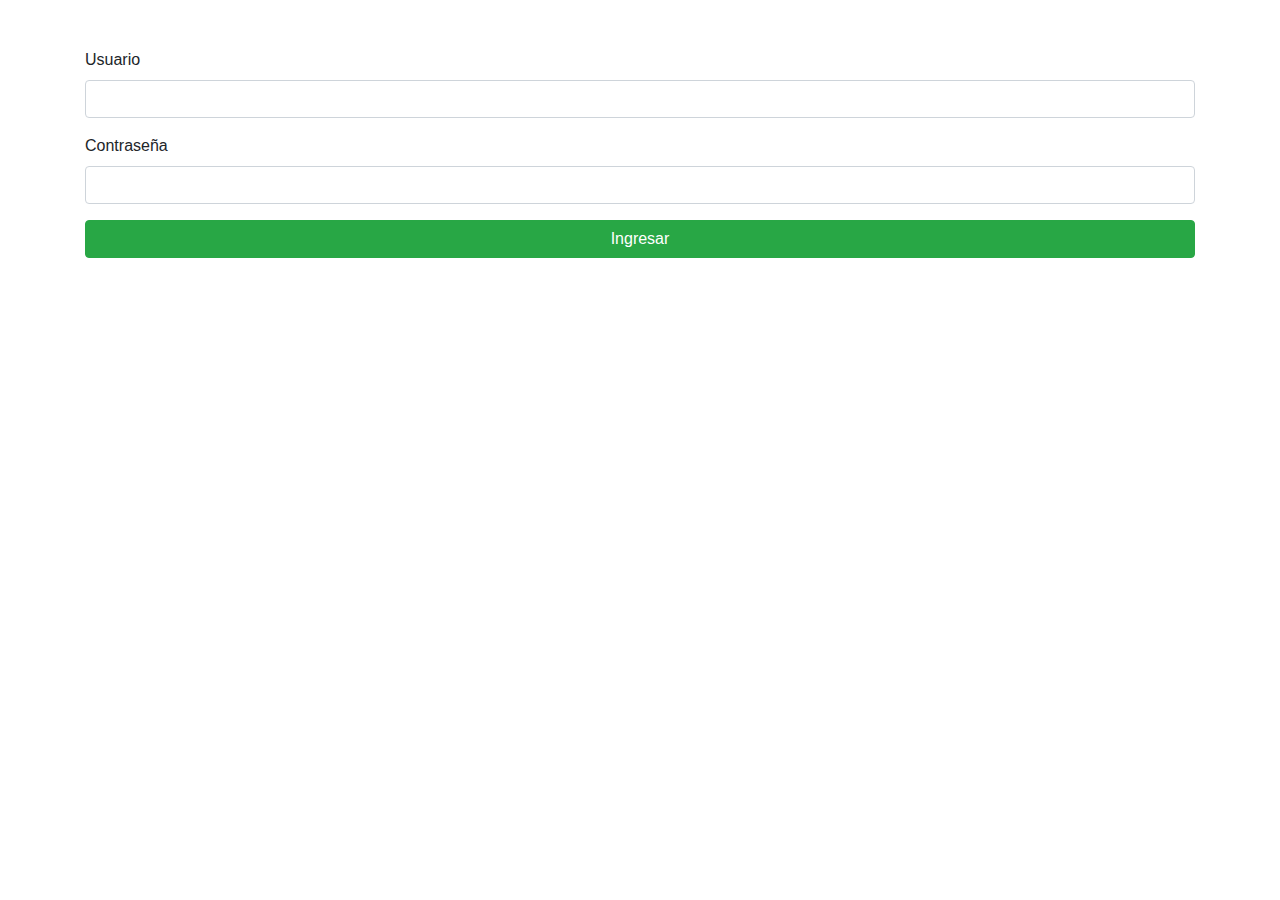
==== inicio.html @ dd723b43 "Inicio de index" ====
<!DOCTYPE html>
<html lang="es">
<head>
    <meta charset="UTF-8">
    <meta http-equiv="X-UA-Compatible" content="IE=edge">
    <meta name="viewport" content="width=device-width, initial-scale=1.0">
    <title>Login</title>
    <link rel="stylesheet" href="css/bootstrap.min.css">
    <link rel="stylesheet" href="css/estilos.css">
</head>
<body>
    <div class="container mt-5" >
        <div id="login">
            <form action="">
                <div class="form-group">
                    <label for="user">Usuario</label>
                    <input type="text" id="user" class="form-control">
                </div> 
                <div class="form-group">
                    <label for="pass">Contraseña</label>
                    <input type="password" id="pass" class="form-control">
                </div>             
                <input type="submit" value="Ingresar" class="btn btn-success btn-block">          
            </form>
    </div>
</body>
</html>
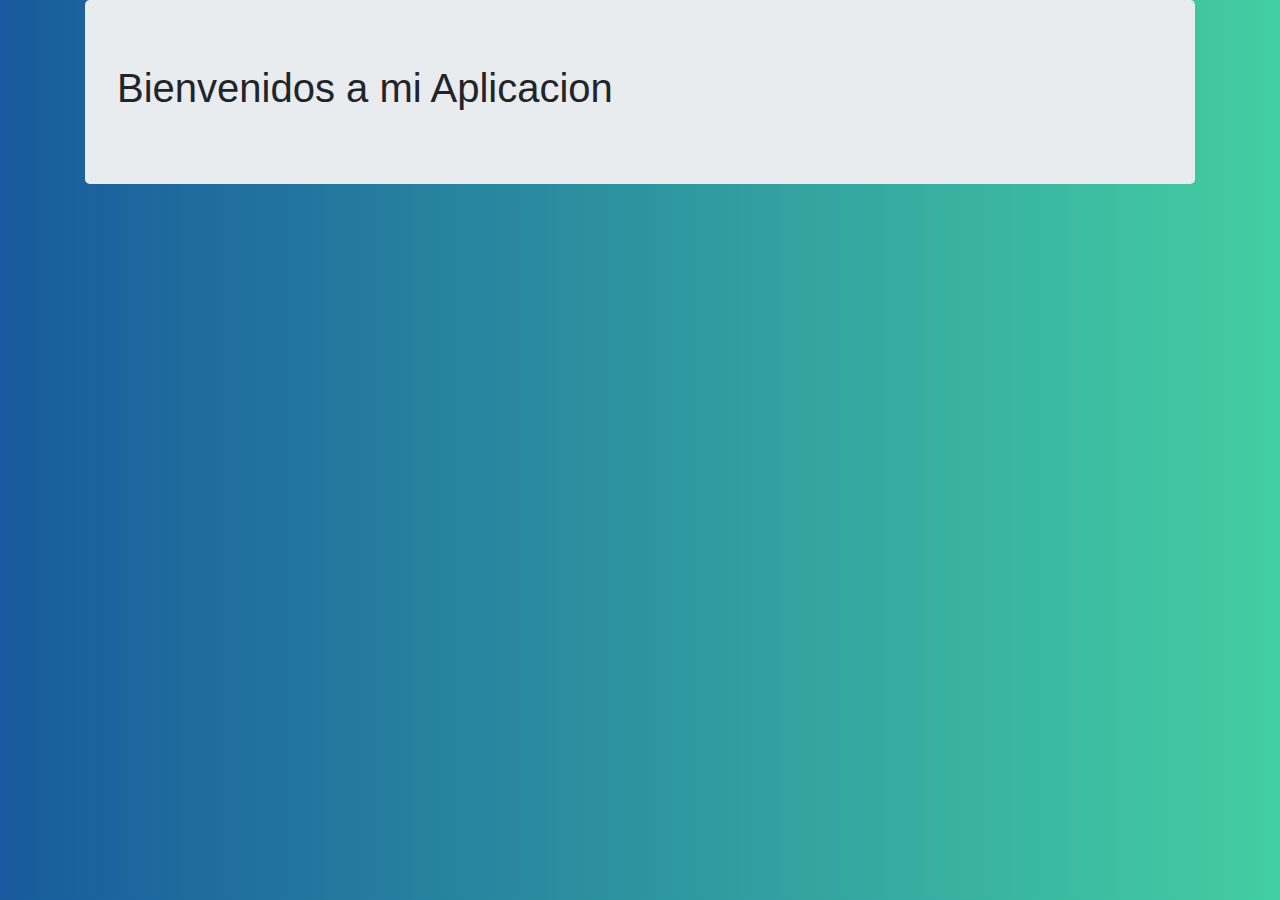
==== commit 33bbe801: "jumbotron" ====
--- a/inicio.html
+++ b/inicio.html
@@ -9,19 +9,10 @@
     <link rel="stylesheet" href="css/estilos.css">
 </head>
 <body>
-    <div class="container mt-5" >
-        <div id="login">
-            <form action="">
-                <div class="form-group">
-                    <label for="user">Usuario</label>
-                    <input type="text" id="user" class="form-control">
-                </div> 
-                <div class="form-group">
-                    <label for="pass">Contraseña</label>
-                    <input type="password" id="pass" class="form-control">
-                </div>             
-                <input type="submit" value="Ingresar" class="btn btn-success btn-block">          
-            </form>
-    </div>
+    <div class="container at-5">
+    <div class="jumbotron">
+    <h1>Bienvenidos a mi Aplicacion</h1>
+</div>
+</div>
 </body>
 </html>--- a/css/estilos.css
+++ b/css/estilos.css
@@ -0,0 +1,18 @@
+body{
+    background: linear-gradient(to right, #185a9d, #43cea2);
+}
+
+#login, #registro {
+    width: 50%;
+    border: 1px solid black;
+    border-radius: 10px;
+    margin: 0 auto;
+    padding: 30px;
+    background: #fff;
+    opacity: .8;
+    box-shadow: 10px 10px 10px 0px rgba(0,0,0,.5);
+}
+#link {
+    text-align: right;
+
+}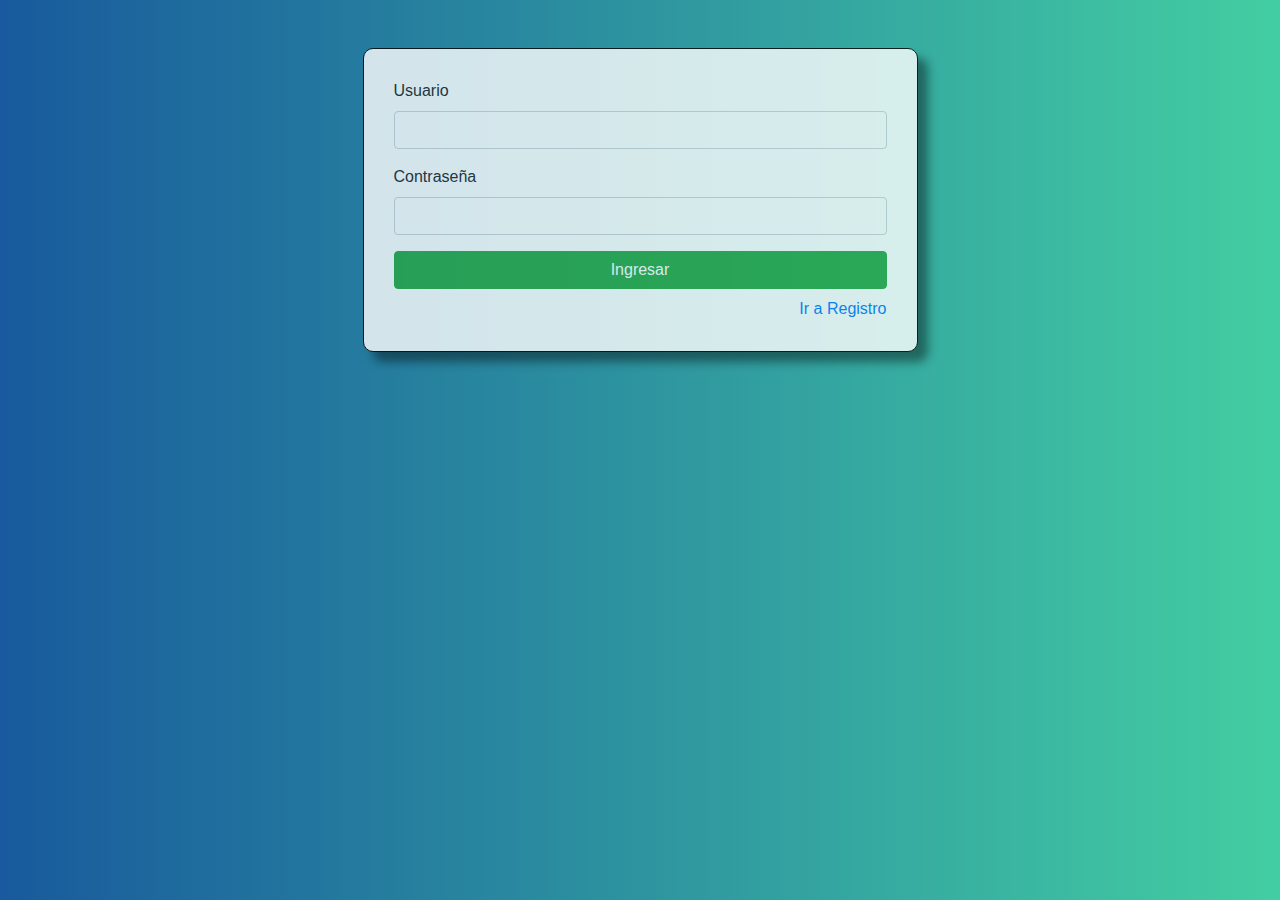
==== commit 7134caeb: "final" ====
--- a/inicio.html
+++ b/inicio.html
@@ -14,5 +14,23 @@
     <h1>Bienvenidos a mi Aplicacion</h1>
 </div>
 </div>
+<div id="salir">
+    <button class="btn btn-outline-danger" id="btnSalir">Salir</button>
 </body>
+</div>
+<script>
+     window.addEventListener('load', function(){
+        if(localStorage.getItem('sesion')== null){
+        window.location.replace('./index.html','_self');
+    }
+    })
+
+    const boton = document.getElementById("btnSalir");
+    boton.addEventListener('click',function(e){
+        e.preventDefault();
+        localStorage.removeItem('sesion');
+        window.open('./index.html','_self');
+    });
+
+</script>
 </html>